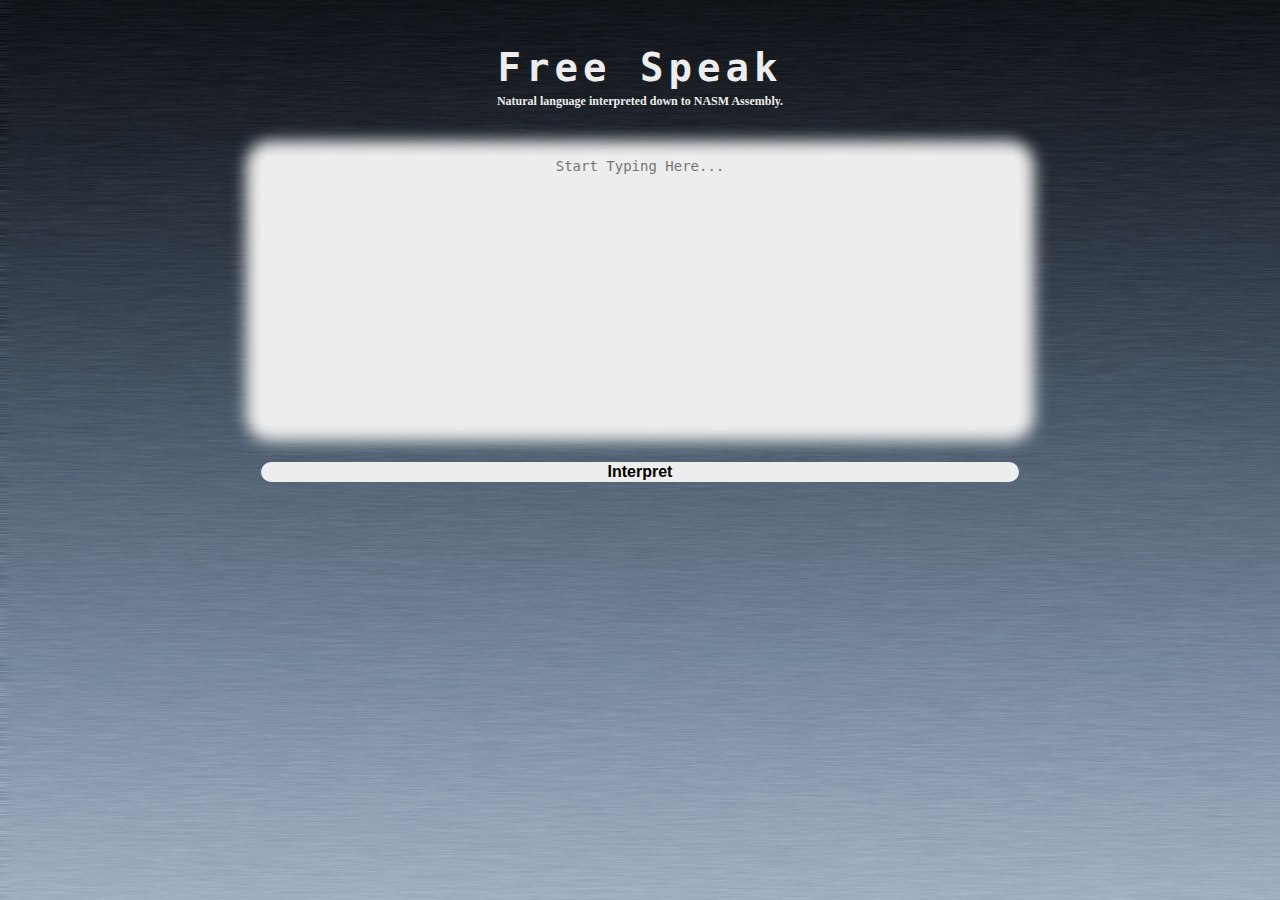
==== docs/cgi-bin/index.html @ 3e2dab7e "Full CGI Support, Dynamic Served Content." ====
<html>
 <head>
   <meta charset="utf-8">
   <meta name="author" content="Ryan Stonebraker">
   <meta name="viewport" content="width=device-width, initial-scale=1.0">

   <title>FreeSpeak | Natural Language Interpreted</title>

   <style>
    html{background:url("../bg1.jpg") no-repeat fixed;-webkit-background-attachment:fixed;-moz-background-attachment:fixed;-o-background-attachment:fixed;-ms-background-attachhment:fixed;-webkit-background-size:cover;-moz-background-size:cover;-o-bacgkround-size:cover;background-size:cover;text-align:center;background-color:#1e252b;padding:0;margin:0}body{padding:0}h1{margin-top:5vh;font-weight:600;font-size:39px;font-family:monospace;letter-spacing:5px;color:#ededed}h2{font-size:12px;margin-top:-15px;line-height:0vh;color:#ededed}h3{font-size:12px}h4{font-size:20px;color:#000000;margin:0}.center-div{display:block;margin-left:auto;margin-right:auto;width:60%}textarea[name=nlcode]{background-color:#ededed;text-align:center;font-size:14px;width:100%;height:30vh;margin-bottom:4vh;margin-top:5vh;outline:none;border:0;resize:none;border-radius:10px;box-shadow:0 0 15px 15px #ededed}input[name=intrnl]{border:none;outline:none;border-radius:10px;width:100%;font-size:100%;font-weight:bold;background-color:#ededed;-webkit-transition:background-color .1s ease-in;-moz-transition:background-color .1s ease-in;-o-transition:background-color .1s ease-in;-ms-transition:background-color .1s ease-in;transition:background-color .1s ease-in}input[name=intrnl]:active{-webkit-transition:all .1s ease-in;-moz-transition:all .1s ease-in;-o-transition:all .1s ease-in;-ms-transition:all .1s ease-in;transition:all .1s ease-in;color:#ffffff;background-color:#1e252b}.output{-webkit-transition:all .5s ease-in;-moz-transition:all .5s ease-in;-o-transition:all .5s ease-in;-ms-transition:all .5s ease-in;transition:all .5s ease-in;width:65%;margin-top:2vh;padding-top:2vh;padding-bottom:2vh;margin-bottom:6vh;margin-left:auto;margin-right:auto;border-radius:5px;background-color:#ededed}footer{background-color:#ededed;position:fixed;bottom:0;left:0;right:0;line-height:0}
   </style>
 </head>

 <body>
   <header>
     <h1>Free Speak</h1>
     <h2>Natural language interpreted down to NASM Assembly.</h2>
   </header>
   <section class="center-div">
     <form class="nlArea" action="handle.py" method="get">
       <textarea name="nlcode" id  = "sCde" autofocus placeholder="Start Typing Here..."></textarea>
       <input type="submit" name="intrnl" value="Interpret">
     </form>
   </section>
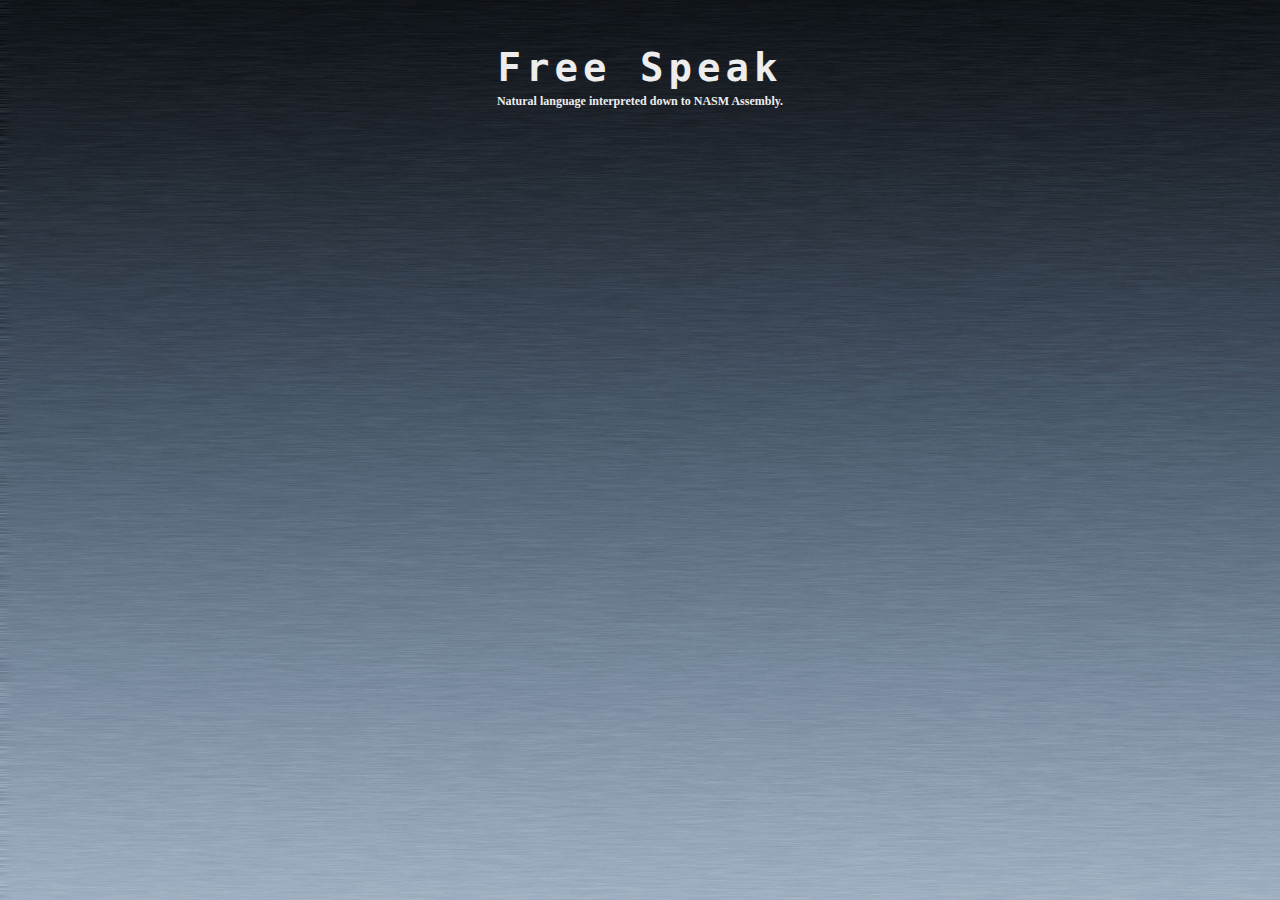
==== commit 27862a4d: "Working on backend implementation." ====
--- a/docs/cgi-bin/index.html
+++ b/docs/cgi-bin/index.html
@@ -10,7 +10,6 @@
     html{background:url("../bg1.jpg") no-repeat fixed;-webkit-background-attachment:fixed;-moz-background-attachment:fixed;-o-background-attachment:fixed;-ms-background-attachhment:fixed;-webkit-background-size:cover;-moz-background-size:cover;-o-bacgkround-size:cover;background-size:cover;text-align:center;background-color:#1e252b;padding:0;margin:0}body{padding:0}h1{margin-top:5vh;font-weight:600;font-size:39px;font-family:monospace;letter-spacing:5px;color:#ededed}h2{font-size:12px;margin-top:-15px;line-height:0vh;color:#ededed}h3{font-size:12px}h4{font-size:20px;color:#000000;margin:0}.center-div{display:block;margin-left:auto;margin-right:auto;width:60%}textarea[name=nlcode]{background-color:#ededed;text-align:center;font-size:14px;width:100%;height:30vh;margin-bottom:4vh;margin-top:5vh;outline:none;border:0;resize:none;border-radius:10px;box-shadow:0 0 15px 15px #ededed}input[name=intrnl]{border:none;outline:none;border-radius:10px;width:100%;font-size:100%;font-weight:bold;background-color:#ededed;-webkit-transition:background-color .1s ease-in;-moz-transition:background-color .1s ease-in;-o-transition:background-color .1s ease-in;-ms-transition:background-color .1s ease-in;transition:background-color .1s ease-in}input[name=intrnl]:active{-webkit-transition:all .1s ease-in;-moz-transition:all .1s ease-in;-o-transition:all .1s ease-in;-ms-transition:all .1s ease-in;transition:all .1s ease-in;color:#ffffff;background-color:#1e252b}.output{-webkit-transition:all .5s ease-in;-moz-transition:all .5s ease-in;-o-transition:all .5s ease-in;-ms-transition:all .5s ease-in;transition:all .5s ease-in;width:65%;margin-top:2vh;padding-top:2vh;padding-bottom:2vh;margin-bottom:6vh;margin-left:auto;margin-right:auto;border-radius:5px;background-color:#ededed}footer{background-color:#ededed;position:fixed;bottom:0;left:0;right:0;line-height:0}
    </style>
  </head>
-
  <body>
    <header>
      <h1>Free Speak</h1>
@@ -18,7 +17,3 @@
    </header>
    <section class="center-div">
      <form class="nlArea" action="handle.py" method="get">
-       <textarea name="nlcode" id  = "sCde" autofocus placeholder="Start Typing Here..."></textarea>
-       <input type="submit" name="intrnl" value="Interpret">
-     </form>
-   </section>
